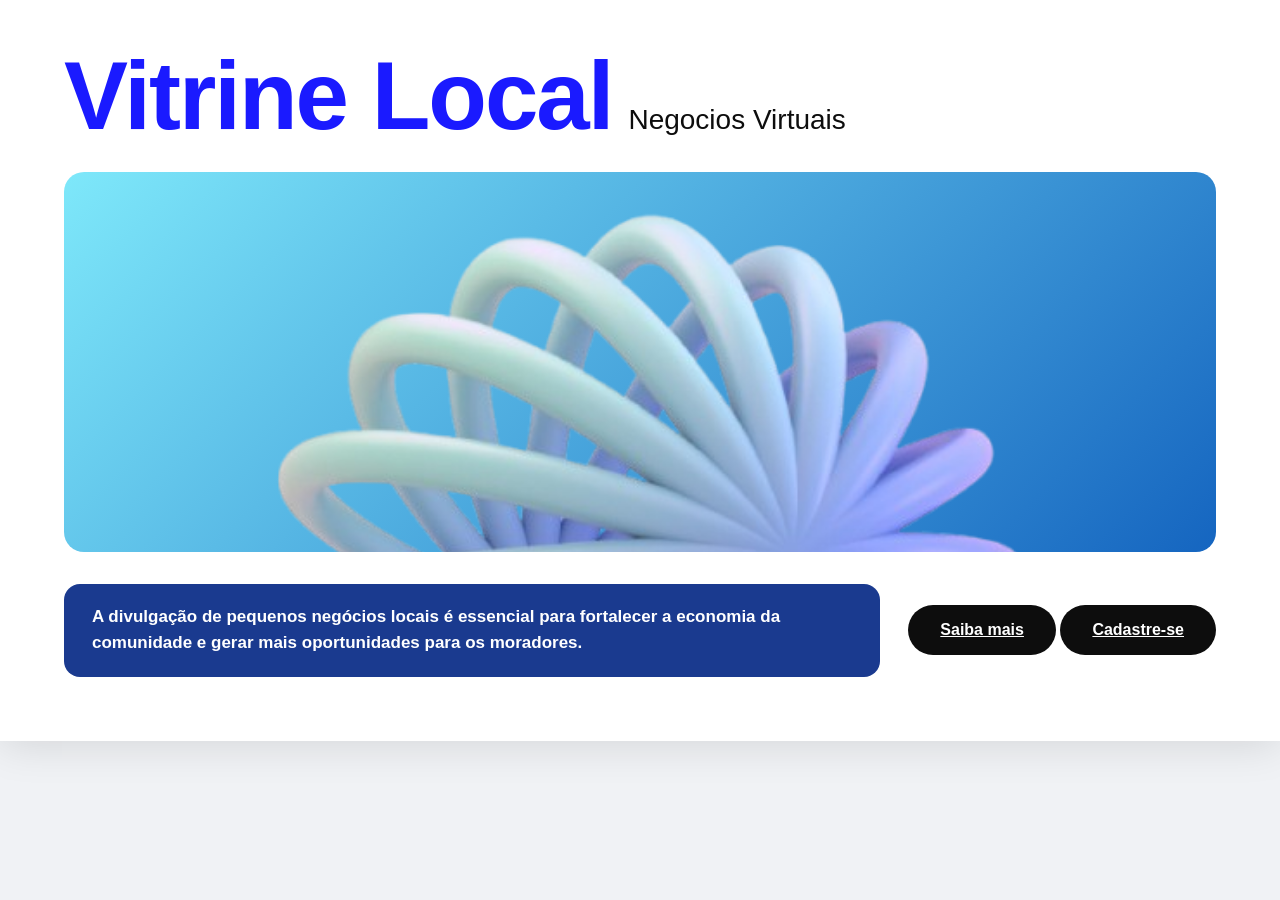
==== index.html @ 51caf8d9 "rename paginainicial.html to index.html" ====
<!DOCTYPE html>
<html lang="en">
<head>
    <meta charset="UTF-8">
    <meta name="viewport" content="width=device-width, initial-scale=1.0">
    <title>Vitrine Local</title>

    <style>
    *,
    *::before,
    *::after {
      box-sizing: border-box;
      margin: 0;
      padding: 0;
    }:root {
      --azul-titulo: #1a1aff;
      --azul-hero-ini: #7ee8fa;
      --azul-hero-fim: #1565c0;
      --azul-card: #1a3a8f;
      --branco: #ffffff;
      --preto: #0d0d0d;
      --fonte-titulo: 'Syne', sans-serif;
      --fonte-corpo: 'DM Sans', sans-serif;
    }body{
      font-family: var(--fonte-corpo);
      background-color: #f0f2f5;
      color: var(--preto);
      min-height: 100vh;
    }.pagina {
      max-width: 1280px;
      margin: 0 auto;
      background: var(--branco);
      padding: 48px 64px 64px;
      box-shadow: 0 4px 40px rgba(0, 0, 0, 0.12);
    }.cabecalho{
      display: flex;
      align-items: baseline;
      gap: 16px;
      margin-bottom: 28px;
      flex-wrap: wrap;
    }.titulo-principal{
      font-family: var(--fonte-titulo);
      font-size: clamp(52px, 8vw, 96px);
      font-weight: 800;
      color: var(--azul-titulo);
      line-height: 1;
      letter-spacing: -2px;
    }.subtitulo{
        font-size: clamp(20px, 2.5vw, 28px);
      font-weight: 400;
      white-space: nowrap; 
    }.banner{
        width: 100%;
      height: clamp(260px, 38vw, 380px);
      border-radius: 20px;
      background: linear-gradient(135deg, var(--azul-hero-ini) 0%, var(--azul-hero-fim) 100%);
      position: relative;
      overflow: hidden;
      display: flex;
      align-items: center;
      justify-content: center;
      margin-bottom: 32px;
    }.forma-decorativa{
       position: absolute;
      border-radius: 50%;
      filter: blur(2px);
      opacity: 0.85; 
    }.banner2{
        display: flex;
      align-items: center;
      gap: 28px;
      flex-wrap: wrap;
    }.textoCartão{
        flex: 1;
      min-width: 260px;
      background: var(--azul-card);
      color: var(--branco);
      padding: 20px 28px;
      border-radius: 16px;
      font-weight: 700;
      font-size: clamp(14px, 1.5vw, 17px);
      line-height: 1.55;
    }.botôes{
         display: flex;
      gap: 16px;
      flex-shrink: 0;
    }.s{
        display: inline-flex;
      align-items: center;
      justify-content: center;
      padding: 16px 32px;
      border-radius: 50px;
      font-family: var(--fonte-corpo);
      font-weight: 700;
      font-size: 16px;
      cursor: pointer;
      border: none;
      transition: transform 0.18s ease, box-shadow 0.18s ease, opacity 0.18s ease;
      white-space: nowrap; 
    }.s:hover{
        transform: translateY(-2px);
      box-shadow: 0 8px 24px rgba(0, 0, 0, 0.2);
      opacity: 0.9;
    }.saiba,
    .cadastre{
        background: var(--preto);
        color: var(--branco);
    } @media (max-width: 640px) {
        .pagina{
            padding: 24px 20px 40px;
        }

        .botôes{
            width: 100%;
        justify-content: center;
        }
    }
    </style>
</head>
<body>
    <div class="pagina">
        <header class="cabecalho">
            <h1 class="titulo-principal">Vitrine Local</h1>
            <span class="subtitulo">Negocios Virtuais</span>
        </header>
    <div class="banner" role="img" aria-label="Decoração visual em tons azul">
    <img src="formato.png" alt="formato" style="width: 100%; height: 125%; object-fit: cover; object-position: center; position: absolute; top: 0; left: 0;">
    </div>

    <div class="banner2">
       <div class="textoCartão">
        A divulgação de pequenos negócios locais é essencial para fortalecer a
        economia da comunidade e gerar mais oportunidades para os moradores.
       </div> 
       <div class="botões">
        <a href="Funcionamento/funciona.html" class=" s saiba">Saiba mais</a>
        <a href="Registro/cadastro.html" class="s cadastre">Cadastre-se</a>
       </div>
    </div>
   </div>
</body>
</html>
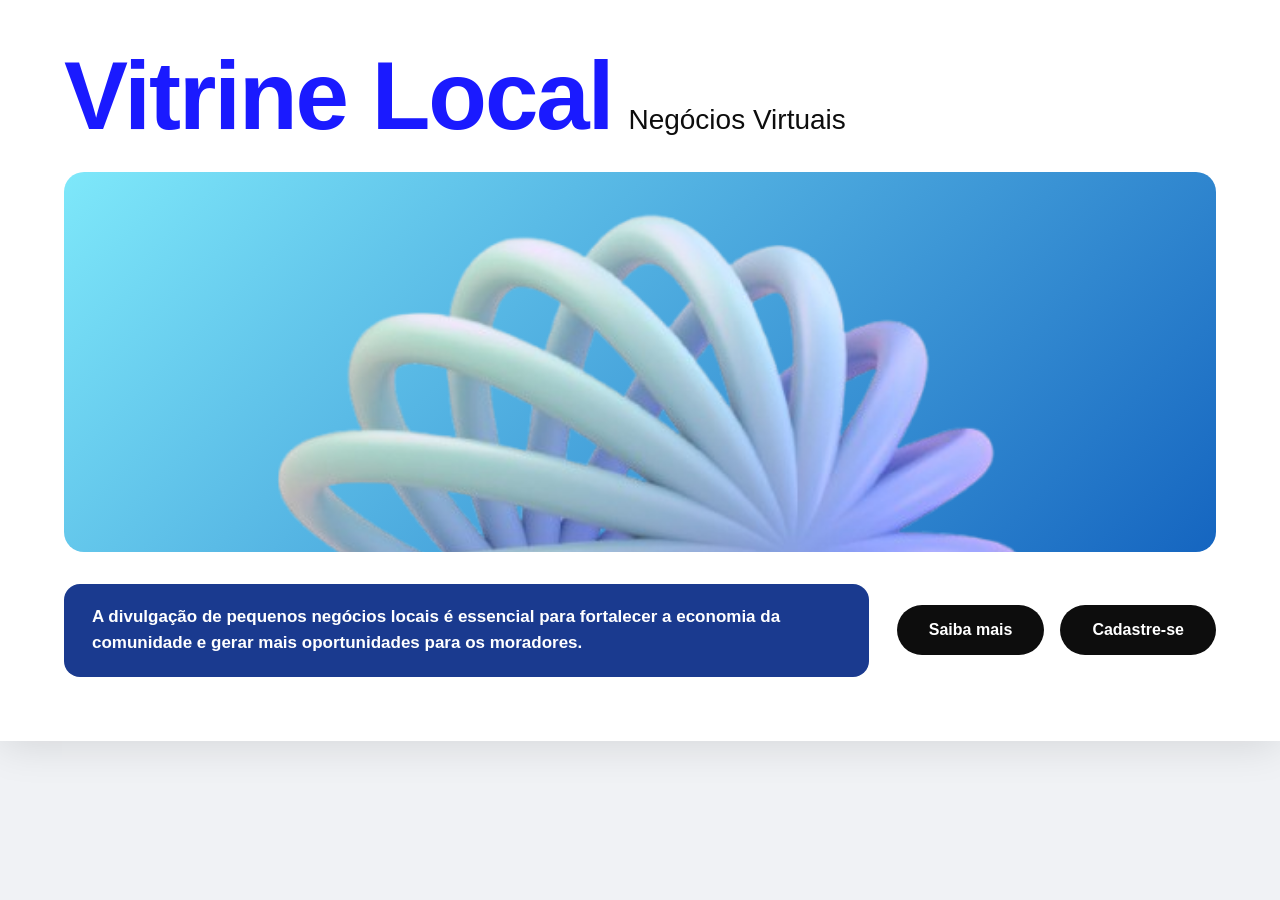
==== commit b9637298: "Update index.html" ====
--- a/index.html
+++ b/index.html
@@ -1,142 +1,173 @@
 <!DOCTYPE html>
-<html lang="en">
+<html lang="pt-BR">
 <head>
     <meta charset="UTF-8">
     <meta name="viewport" content="width=device-width, initial-scale=1.0">
     <title>Vitrine Local</title>
-
     <style>
-    *,
-    *::before,
-    *::after {
-      box-sizing: border-box;
-      margin: 0;
-      padding: 0;
-    }:root {
-      --azul-titulo: #1a1aff;
-      --azul-hero-ini: #7ee8fa;
-      --azul-hero-fim: #1565c0;
-      --azul-card: #1a3a8f;
-      --branco: #ffffff;
-      --preto: #0d0d0d;
-      --fonte-titulo: 'Syne', sans-serif;
-      --fonte-corpo: 'DM Sans', sans-serif;
-    }body{
-      font-family: var(--fonte-corpo);
-      background-color: #f0f2f5;
-      color: var(--preto);
-      min-height: 100vh;
-    }.pagina {
-      max-width: 1280px;
-      margin: 0 auto;
-      background: var(--branco);
-      padding: 48px 64px 64px;
-      box-shadow: 0 4px 40px rgba(0, 0, 0, 0.12);
-    }.cabecalho{
-      display: flex;
-      align-items: baseline;
-      gap: 16px;
-      margin-bottom: 28px;
-      flex-wrap: wrap;
-    }.titulo-principal{
-      font-family: var(--fonte-titulo);
-      font-size: clamp(52px, 8vw, 96px);
-      font-weight: 800;
-      color: var(--azul-titulo);
-      line-height: 1;
-      letter-spacing: -2px;
-    }.subtitulo{
-        font-size: clamp(20px, 2.5vw, 28px);
-      font-weight: 400;
-      white-space: nowrap; 
-    }.banner{
-        width: 100%;
-      height: clamp(260px, 38vw, 380px);
-      border-radius: 20px;
-      background: linear-gradient(135deg, var(--azul-hero-ini) 0%, var(--azul-hero-fim) 100%);
-      position: relative;
-      overflow: hidden;
-      display: flex;
-      align-items: center;
-      justify-content: center;
-      margin-bottom: 32px;
-    }.forma-decorativa{
-       position: absolute;
-      border-radius: 50%;
-      filter: blur(2px);
-      opacity: 0.85; 
-    }.banner2{
-        display: flex;
-      align-items: center;
-      gap: 28px;
-      flex-wrap: wrap;
-    }.textoCartão{
-        flex: 1;
-      min-width: 260px;
-      background: var(--azul-card);
-      color: var(--branco);
-      padding: 20px 28px;
-      border-radius: 16px;
-      font-weight: 700;
-      font-size: clamp(14px, 1.5vw, 17px);
-      line-height: 1.55;
-    }.botôes{
-         display: flex;
-      gap: 16px;
-      flex-shrink: 0;
-    }.s{
-        display: inline-flex;
-      align-items: center;
-      justify-content: center;
-      padding: 16px 32px;
-      border-radius: 50px;
-      font-family: var(--fonte-corpo);
-      font-weight: 700;
-      font-size: 16px;
-      cursor: pointer;
-      border: none;
-      transition: transform 0.18s ease, box-shadow 0.18s ease, opacity 0.18s ease;
-      white-space: nowrap; 
-    }.s:hover{
-        transform: translateY(-2px);
-      box-shadow: 0 8px 24px rgba(0, 0, 0, 0.2);
-      opacity: 0.9;
-    }.saiba,
-    .cadastre{
-        background: var(--preto);
-        color: var(--branco);
-    } @media (max-width: 640px) {
-        .pagina{
-            padding: 24px 20px 40px;
+        *,
+        *::before,
+        *::after {
+          box-sizing: border-box;
+          margin: 0;
+          padding: 0;
         }
-
-        .botôes{
-            width: 100%;
-        justify-content: center;
+        
+        :root {
+          --azul-titulo: #1a1aff;
+          --azul-hero-ini: #7ee8fa;
+          --azul-hero-fim: #1565c0;
+          --azul-card: #1a3a8f;
+          --branco: #ffffff;
+          --preto: #0d0d0d;
+          --fonte-titulo: 'Syne', sans-serif;
+          --fonte-corpo: 'DM Sans', sans-serif;
         }
-    }
+        
+        body {
+          font-family: var(--fonte-corpo);
+          background-color: #f0f2f5;
+          color: var(--preto);
+          min-height: 100vh;
+        }
+        
+        .pagina {
+          max-width: 1280px;
+          margin: 0 auto;
+          background: var(--branco);
+          padding: 48px 64px 64px;
+          box-shadow: 0 4px 40px rgba(0, 0, 0, 0.12);
+        }
+        
+        .cabecalho {
+          display: flex;
+          align-items: baseline;
+          gap: 16px;
+          margin-bottom: 28px;
+          flex-wrap: wrap;
+        }
+        
+        .titulo-principal {
+          font-family: var(--fonte-titulo);
+          font-size: clamp(52px, 8vw, 96px);
+          font-weight: 800;
+          color: var(--azul-titulo);
+          line-height: 1;
+          letter-spacing: -2px;
+        }
+        
+        .subtitulo {
+          font-size: clamp(20px, 2.5vw, 28px);
+          font-weight: 400;
+          white-space: nowrap; 
+        }
+        
+        .banner {
+          width: 100%;
+          height: clamp(260px, 38vw, 380px);
+          border-radius: 20px;
+          background: linear-gradient(135deg, var(--azul-hero-ini) 0%, var(--azul-hero-fim) 100%);
+          position: relative;
+          overflow: hidden;
+          display: flex;
+          align-items: center;
+          justify-content: center;
+          margin-bottom: 32px;
+        }
+        
+        .forma-decorativa {
+          position: absolute;
+          border-radius: 50%;
+          filter: blur(2px);
+          opacity: 0.85; 
+        }
+        
+        .banner2 {
+          display: flex;
+          align-items: center;
+          gap: 28px;
+          flex-wrap: wrap;
+        }
+        
+        .textoCartão {
+          flex: 1;
+          min-width: 260px;
+          background: var(--azul-card);
+          color: var(--branco);
+          padding: 20px 28px;
+          border-radius: 16px;
+          font-weight: 700;
+          font-size: clamp(14px, 1.5vw, 17px);
+          line-height: 1.55;
+        }
+        
+        .botões {
+          display: flex;
+          gap: 16px;
+          flex-shrink: 0;
+        }
+        
+        .s {
+          display: inline-flex;
+          align-items: center;
+          justify-content: center;
+          padding: 16px 32px;
+          border-radius: 50px;
+          font-family: var(--fonte-corpo);
+          font-weight: 700;
+          font-size: 16px;
+          cursor: pointer;
+          border: none;
+          transition: transform 0.18s ease, box-shadow 0.18s ease, opacity 0.18s ease;
+          white-space: nowrap; 
+          text-decoration: none; 
+        }
+        
+        .s:hover {
+          transform: translateY(-2px);
+          box-shadow: 0 8px 24px rgba(0, 0, 0, 0.2);
+          opacity: 0.9;
+        }
+        
+        .saiba,
+        .cadastre {
+          background: var(--preto);
+          color: var(--branco);
+        } 
+        
+        @media (max-width: 640px) {
+            .pagina {
+                padding: 24px 20px 40px;
+            }
+    
+            .botões {
+                width: 100%;
+                justify-content: center;
+            }
+        }
     </style>
 </head>
 <body>
     <div class="pagina">
         <header class="cabecalho">
             <h1 class="titulo-principal">Vitrine Local</h1>
-            <span class="subtitulo">Negocios Virtuais</span>
+            <span class="subtitulo">Negócios Virtuais</span>
         </header>
-    <div class="banner" role="img" aria-label="Decoração visual em tons azul">
-    <img src="formato.png" alt="formato" style="width: 100%; height: 125%; object-fit: cover; object-position: center; position: absolute; top: 0; left: 0;">
+        
+        <div class="banner" role="img" aria-label="Decoração visual em tons azul">
+            <img src="formato.png" alt="formato" style="width: 100%; height: 125%; object-fit: cover; object-position: center; position: absolute; top: 0; left: 0;">
+        </div>
+    
+        <div class="banner2">
+           <div class="textoCartão">
+            A divulgação de pequenos negócios locais é essencial para fortalecer a
+            economia da comunidade e gerar mais oportunidades para os moradores.
+           </div> 
+           <div class="botões">
+            <a href="Funcionamento/funciona.html" class="s saiba">Saiba mais</a>
+            <a href="Registro/cadastro.html" class="s cadastre">Cadastre-se</a>
+           </div>
+        </div>
     </div>
-
-    <div class="banner2">
-       <div class="textoCartão">
-        A divulgação de pequenos negócios locais é essencial para fortalecer a
-        economia da comunidade e gerar mais oportunidades para os moradores.
-       </div> 
-       <div class="botões">
-        <a href="Funcionamento/funciona.html" class=" s saiba">Saiba mais</a>
-        <a href="Registro/cadastro.html" class="s cadastre">Cadastre-se</a>
-       </div>
-    </div>
-   </div>
 </body>
 </html>
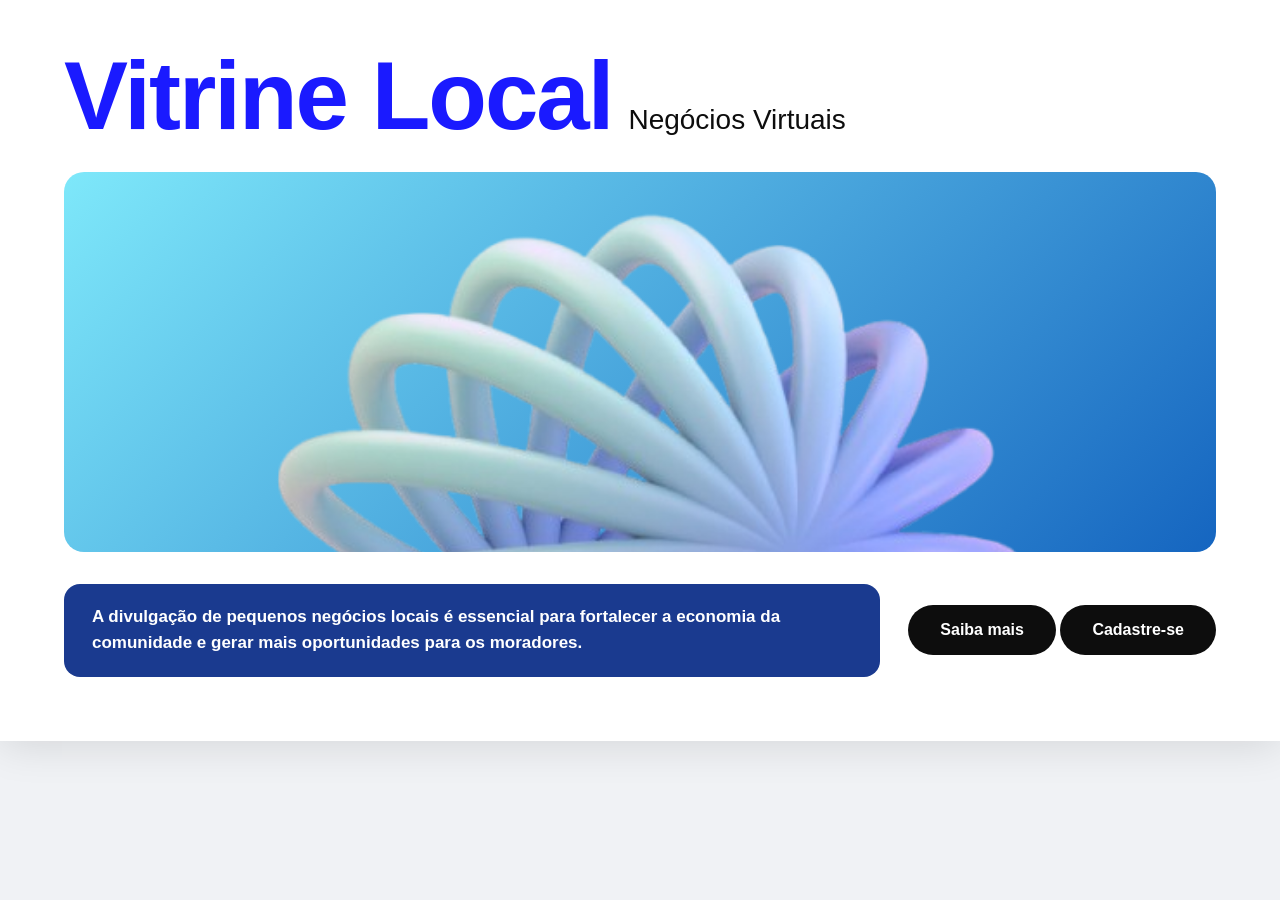
==== commit debb06c8: "Upload Final do Trabalho" ====
--- a/index.html
+++ b/index.html
@@ -1,5 +1,6 @@
 <!DOCTYPE html>
 <html lang="pt-BR">
+
 <head>
     <meta charset="UTF-8">
     <meta name="viewport" content="width=device-width, initial-scale=1.0">
@@ -8,166 +9,182 @@
         *,
         *::before,
         *::after {
-          box-sizing: border-box;
-          margin: 0;
-          padding: 0;
+            box-sizing: border-box;
+            margin: 0;
+            padding: 0;
         }
-        
+
         :root {
-          --azul-titulo: #1a1aff;
-          --azul-hero-ini: #7ee8fa;
-          --azul-hero-fim: #1565c0;
-          --azul-card: #1a3a8f;
-          --branco: #ffffff;
-          --preto: #0d0d0d;
-          --fonte-titulo: 'Syne', sans-serif;
-          --fonte-corpo: 'DM Sans', sans-serif;
+            --azul-titulo: #1a1aff;
+            --azul-hero-ini: #7ee8fa;
+            --azul-hero-fim: #1565c0;
+            --azul-card: #1a3a8f;
+            --branco: #ffffff;
+            --preto: #0d0d0d;
+            --fonte-titulo: 'Syne', sans-serif;
+            --fonte-corpo: 'DM Sans', sans-serif;
         }
-        
+
         body {
-          font-family: var(--fonte-corpo);
-          background-color: #f0f2f5;
-          color: var(--preto);
-          min-height: 100vh;
+            font-family: var(--fonte-corpo);
+            background-color: #f0f2f5;
+            color: var(--preto);
+            min-height: 100vh;
         }
-        
+
         .pagina {
-          max-width: 1280px;
-          margin: 0 auto;
-          background: var(--branco);
-          padding: 48px 64px 64px;
-          box-shadow: 0 4px 40px rgba(0, 0, 0, 0.12);
+            max-width: 1280px;
+            margin: 0 auto;
+            background: var(--branco);
+            padding: 48px 64px 64px;
+            box-shadow: 0 4px 40px rgba(0, 0, 0, 0.12);
         }
-        
+
         .cabecalho {
-          display: flex;
-          align-items: baseline;
-          gap: 16px;
-          margin-bottom: 28px;
-          flex-wrap: wrap;
+            display: flex;
+            align-items: baseline;
+            gap: 16px;
+            margin-bottom: 28px;
+            flex-wrap: wrap;
         }
-        
+
         .titulo-principal {
-          font-family: var(--fonte-titulo);
-          font-size: clamp(52px, 8vw, 96px);
-          font-weight: 800;
-          color: var(--azul-titulo);
-          line-height: 1;
-          letter-spacing: -2px;
+            font-family: var(--fonte-titulo);
+            font-size: clamp(52px, 8vw, 96px);
+            font-weight: 800;
+            color: var(--azul-titulo);
+            line-height: 1;
+            letter-spacing: -2px;
         }
-        
+
         .subtitulo {
-          font-size: clamp(20px, 2.5vw, 28px);
-          font-weight: 400;
-          white-space: nowrap; 
+            font-size: clamp(20px, 2.5vw, 28px);
+            font-weight: 400;
+            white-space: nowrap;
         }
-        
+
         .banner {
-          width: 100%;
-          height: clamp(260px, 38vw, 380px);
-          border-radius: 20px;
-          background: linear-gradient(135deg, var(--azul-hero-ini) 0%, var(--azul-hero-fim) 100%);
-          position: relative;
-          overflow: hidden;
-          display: flex;
-          align-items: center;
-          justify-content: center;
-          margin-bottom: 32px;
+            width: 100%;
+            height: clamp(260px, 38vw, 380px);
+            border-radius: 20px;
+            background: linear-gradient(135deg, var(--azul-hero-ini) 0%, var(--azul-hero-fim) 100%);
+            position: relative;
+            overflow: hidden;
+            display: flex;
+            align-items: center;
+            justify-content: center;
+            margin-bottom: 32px;
         }
-        
+
         .forma-decorativa {
-          position: absolute;
-          border-radius: 50%;
-          filter: blur(2px);
-          opacity: 0.85; 
+            position: absolute;
+            border-radius: 50%;
+            filter: blur(2px);
+            opacity: 0.85;
         }
-        
+
         .banner2 {
-          display: flex;
-          align-items: center;
-          gap: 28px;
-          flex-wrap: wrap;
+            display: flex;
+            align-items: center;
+            gap: 28px;
+            flex-wrap: wrap;
         }
-        
+
         .textoCartão {
-          flex: 1;
-          min-width: 260px;
-          background: var(--azul-card);
-          color: var(--branco);
-          padding: 20px 28px;
-          border-radius: 16px;
-          font-weight: 700;
-          font-size: clamp(14px, 1.5vw, 17px);
-          line-height: 1.55;
+            flex: 1;
+            min-width: 260px;
+            background: var(--azul-card);
+            color: var(--branco);
+            padding: 20px 28px;
+            border-radius: 16px;
+            font-weight: 700;
+            font-size: clamp(14px, 1.5vw, 17px);
+            line-height: 1.55;
         }
-        
-        .botões {
-          display: flex;
-          gap: 16px;
-          flex-shrink: 0;
+
+        .botao {
+            display: inline-flex;
+            align-items: center;
+            justify-content: center;
+            padding: 16px 32px;
+            border-radius: 50px;
+            font-family: var(--fonte-corpo);
+            font-weight: 700;
+            font-size: 16px;
+            cursor: pointer;
+            border: none;
+            transition: transform 0.18s ease, box-shadow 0.18s ease, opacity 0.18s ease;
+            white-space: nowrap;
+            text-decoration: none;
+            background: var(--preto);
+            color: var(--branco);
         }
-        
+
         .s {
-          display: inline-flex;
-          align-items: center;
-          justify-content: center;
-          padding: 16px 32px;
-          border-radius: 50px;
-          font-family: var(--fonte-corpo);
-          font-weight: 700;
-          font-size: 16px;
-          cursor: pointer;
-          border: none;
-          transition: transform 0.18s ease, box-shadow 0.18s ease, opacity 0.18s ease;
-          white-space: nowrap; 
-          text-decoration: none; 
+            display: inline-flex;
+            align-items: center;
+            justify-content: center;
+            padding: 16px 32px;
+            border-radius: 50px;
+            font-family: var(--fonte-corpo);
+            font-weight: 700;
+            font-size: 16px;
+            cursor: pointer;
+            border: none;
+            transition: transform 0.18s ease, box-shadow 0.18s ease, opacity 0.18s ease;
+            white-space: nowrap;
+            text-decoration: none;
         }
-        
+
         .s:hover {
-          transform: translateY(-2px);
-          box-shadow: 0 8px 24px rgba(0, 0, 0, 0.2);
-          opacity: 0.9;
+            transform: translateY(-2px);
+            box-shadow: 0 8px 24px rgba(0, 0, 0, 0.2);
+            opacity: 0.9;
         }
-        
+
         .saiba,
         .cadastre {
-          background: var(--preto);
-          color: var(--branco);
-        } 
-        
+            background: var(--preto);
+            color: var(--branco);
+        }
+
         @media (max-width: 640px) {
             .pagina {
                 padding: 24px 20px 40px;
             }
-    
-            .botões {
-                width: 100%;
-                justify-content: center;
+
+            .grupo-botoes {
+                display: flex;
+                gap: 16px;
+                flex-shrink: 0;
             }
         }
     </style>
 </head>
+
 <body>
     <div class="pagina">
         <header class="cabecalho">
             <h1 class="titulo-principal">Vitrine Local</h1>
             <span class="subtitulo">Negócios Virtuais</span>
         </header>
-        
+
         <div class="banner" role="img" aria-label="Decoração visual em tons azul">
-            <img src="formato.png" alt="formato" style="width: 100%; height: 125%; object-fit: cover; object-position: center; position: absolute; top: 0; left: 0;">
+            <img src="formato.png" alt="formato"
+                style="width: 100%; height: 125%; object-fit: cover; object-position: center; position: absolute; top: 0; left: 0;">
         </div>
-    
+
         <div class="banner2">
-           <div class="textoCartão">
-            A divulgação de pequenos negócios locais é essencial para fortalecer a
-            economia da comunidade e gerar mais oportunidades para os moradores.
-           </div> 
-           <div class="botões">
-            <a href="Funcionamento/funciona.html" class="s saiba">Saiba mais</a>
-            <a href="Registro/cadastro.html" class="s cadastre">Cadastre-se</a>
-           </div>
+            <div class="textoCartão">
+                A divulgação de pequenos negócios locais é essencial para fortalecer a
+                economia da comunidade e gerar mais oportunidades para os moradores.
+            </div>
+            <div class="grupo-botoes">
+                <a href="funciona.html" class="botao">Saiba mais</a>
+                <a href="Registro.html" class="botao">Cadastre-se</a>
+            </div>
         </div>
     </div>
 </body>
-</html>
+
+</html>
